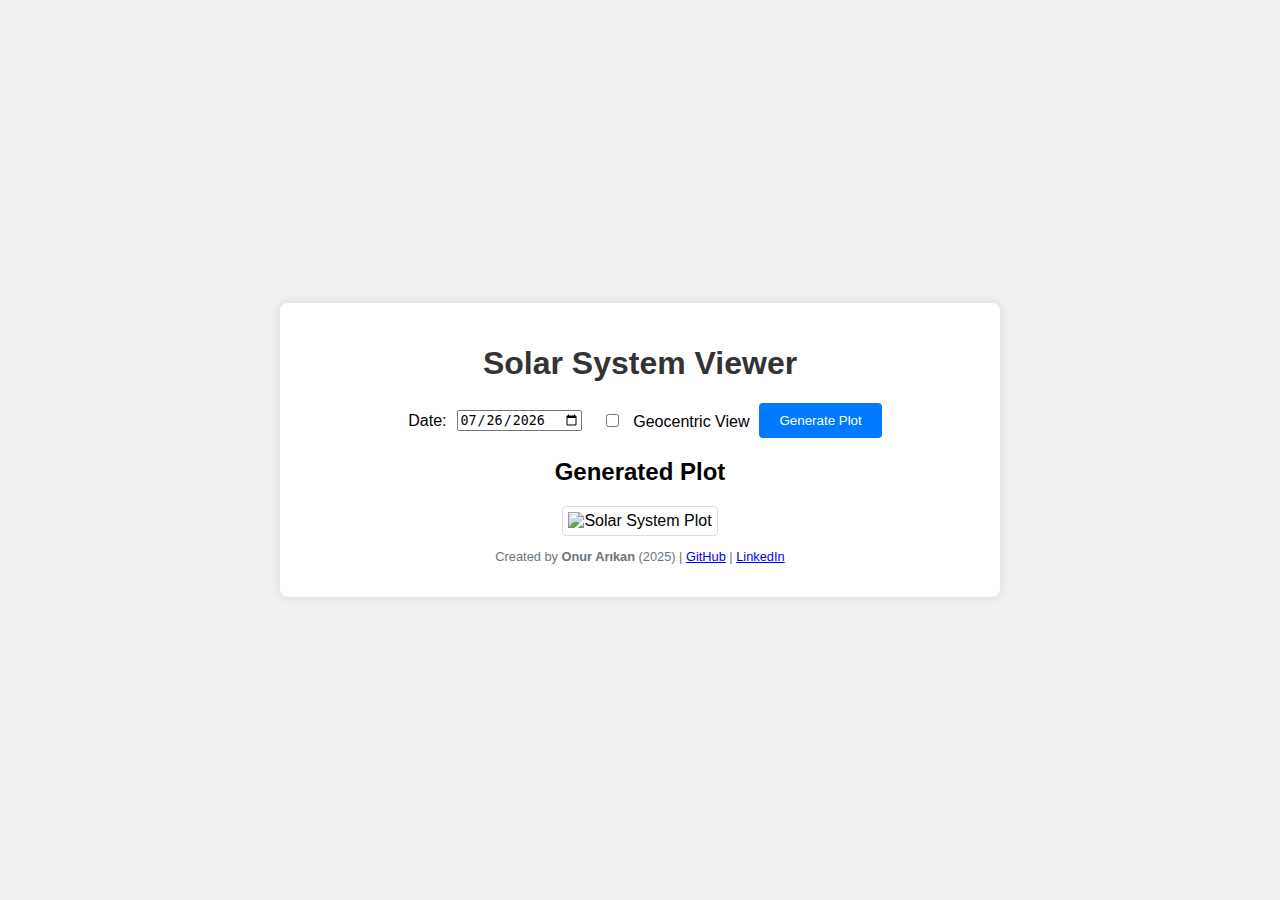
==== static/index.html @ 61cb126a "Add flask app" ====
<!DOCTYPE html>
<html lang="en">
<head>
    <meta charset="UTF-8">
    <meta name="viewport" content="width=device-width, initial-scale=1.0">
    <title>Solar System Viewer</title>
    <link rel="stylesheet" href="/static/styles.css">
</head>
<body>
    <div class="container">
        <h1>Solar System Viewer</h1>
        <form id="plot-form" action="/" method="get">
            <label for="date">Date:</label>
            <input type="date" id="date" name="date" required>
            <label for="geocentric">
                <input type="checkbox" id="geocentric" name="geocentric" value="true"> Geocentric View
            </label>
            <button type="submit">Generate Plot</button>
        </form>
        <div class="plot-container">
            <h2>Generated Plot</h2>
            <img src="" id="plot" alt="Solar System Plot">
            <p class="muted-text">Created by <strong>Onur Arıkan</strong> (2025) |
                <a href="https://github.com/opethef10">GitHub</a> |
                <a href="https://www.linkedin.com/in/onur93arikan">LinkedIn</a>
            </p>
        </div>
    </div>
    <script src="/static/script.js"></script>
</body>
</html>
---- static/styles.css ----
body {
    font-family: Arial, sans-serif;
    background-color: #f0f0f0;
    margin: 0;
    padding: 0;
    display: flex;
    justify-content: center;
    align-items: center;
    height: 100vh;
}

.container {
    background-color: #fff;
    padding: 20px;
    border-radius: 8px;
    box-shadow: 0 0 10px rgba(0, 0, 0, 0.1);
    text-align: center;
    width: 85%;
    max-width: 680px;
}

h1 {
    color: #333;
}

form {
    display: flex;
    align-items: center;
    justify-content: center;
    margin-bottom: 20px;
}

label {
    margin: 0 10px;
}

input[type="date"],
input[type="checkbox"] {
    margin-right: 10px;
}

button {
    background-color: #007bff;
    color: #fff;
    border: none;
    padding: 10px 20px;
    border-radius: 4px;
    cursor: pointer;
}

button:hover {
    background-color: #0056b3;
}

.plot-container {
    margin-top: 20px;
}

img {
    max-width: 100%;
    height: auto;
    border: 1px solid #ddd;
    border-radius: 4px;
    padding: 5px;
    background-color: #fff;
}

.muted-text {
    font-size: 0.8em;
    color: #6c757d;
}
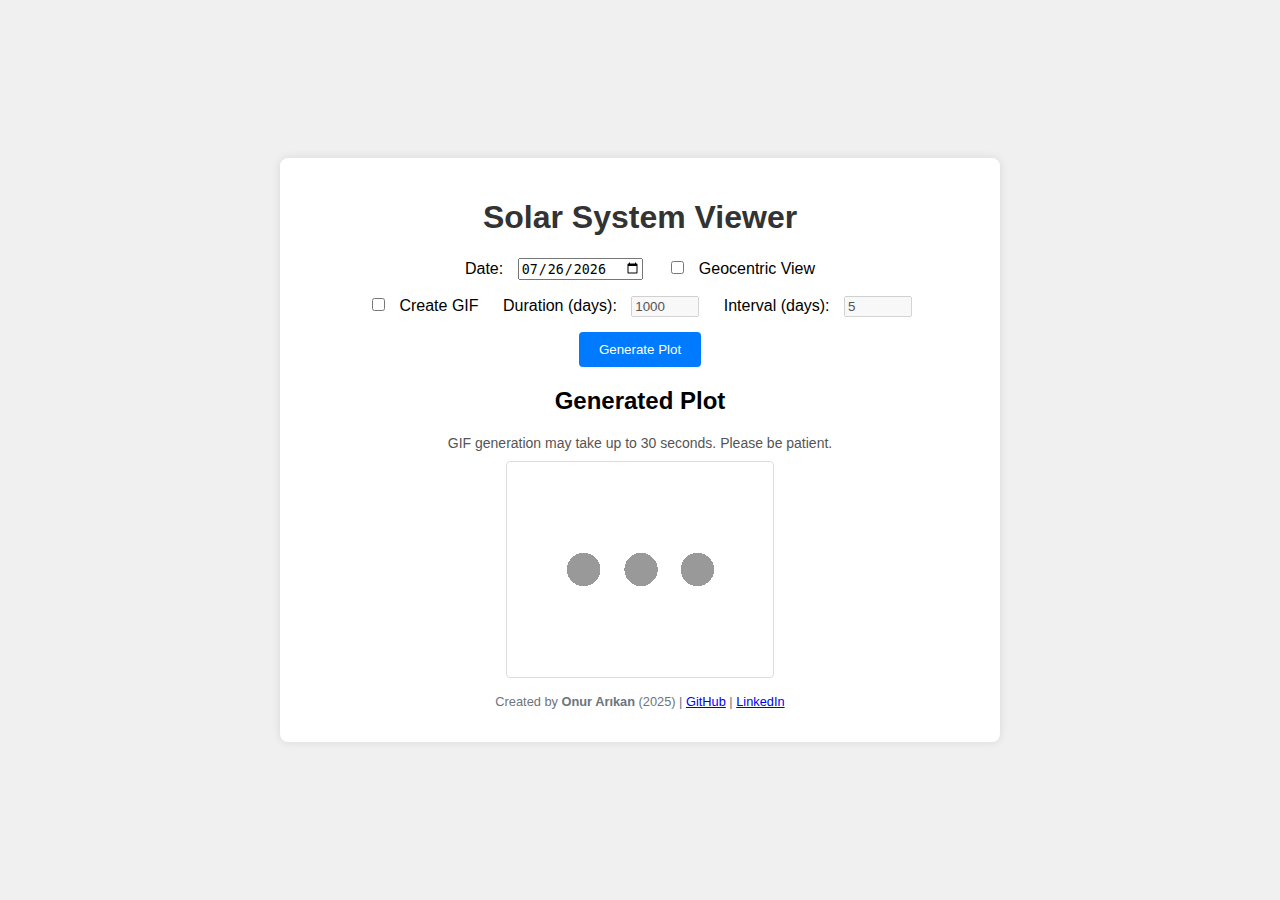
==== commit b626591d: "Add front end for gif generation" ====
--- a/static/index.html
+++ b/static/index.html
@@ -10,15 +10,29 @@
     <div class="container">
         <h1>Solar System Viewer</h1>
         <form id="plot-form" action="/" method="get">
-            <label for="date">Date:</label>
-            <input type="date" id="date" name="date" required>
-            <label for="geocentric">
-                <input type="checkbox" id="geocentric" name="geocentric" value="true"> Geocentric View
-            </label>
-            <button type="submit">Generate Plot</button>
+            <div class="form-group">
+                <label for="date">Date:</label>
+                <input type="date" id="date" name="date" required>
+                <label for="geocentric">
+                    <input type="checkbox" id="geocentric" name="geocentric" value="true"> Geocentric View
+                </label>
+            </div>
+            <div class="form-group">
+                <label for="gif">
+                    <input type="checkbox" id="gif" name="gif" value="true"> Create GIF
+                </label>
+                <label for="duration">Duration (days):</label>
+                <input type="number" id="duration" name="duration" min="1" disabled>
+                <label for="interval">Interval (days):</label>
+                <input type="number" id="interval" name="interval" min="1" disabled>
+            </div>
+            <div class="form-group">
+                <button type="submit">Generate Plot</button>
+            </div>
         </form>
         <div class="plot-container">
             <h2>Generated Plot</h2>
+            <div id="helper-text" class="helper-text">GIF generation may take up to 30 seconds. Please be patient.</div>
             <img src="" id="plot" alt="Solar System Plot">
             <p class="muted-text">Created by <strong>Onur Arıkan</strong> (2025) |
                 <a href="https://github.com/opethef10">GitHub</a> |
@@ -28,4 +42,4 @@
     </div>
     <script src="/static/script.js"></script>
 </body>
-</html>
+</html>--- a/static/styles.css
+++ b/static/styles.css
@@ -24,10 +24,12 @@
 }
 
 form {
-    display: flex;
-    align-items: center;
-    justify-content: center;
+    display: block;
     margin-bottom: 20px;
+}
+
+.form-group {
+    margin-bottom: 15px;
 }
 
 label {
@@ -37,6 +39,17 @@
 input[type="date"],
 input[type="checkbox"] {
     margin-right: 10px;
+}
+
+input[type="number"] {
+    width: 60px; /* Set a fixed width for number inputs */
+    margin-right: 10px;
+}
+
+.gif-options {
+    display: flex;
+    justify-content: space-between;
+    align-items: center;
 }
 
 button {
@@ -69,3 +82,9 @@
     font-size: 0.8em;
     color: #6c757d;
 }
+
+.helper-text {
+    font-size: 14px;
+    color: #555;
+    margin-bottom: 10px;
+}
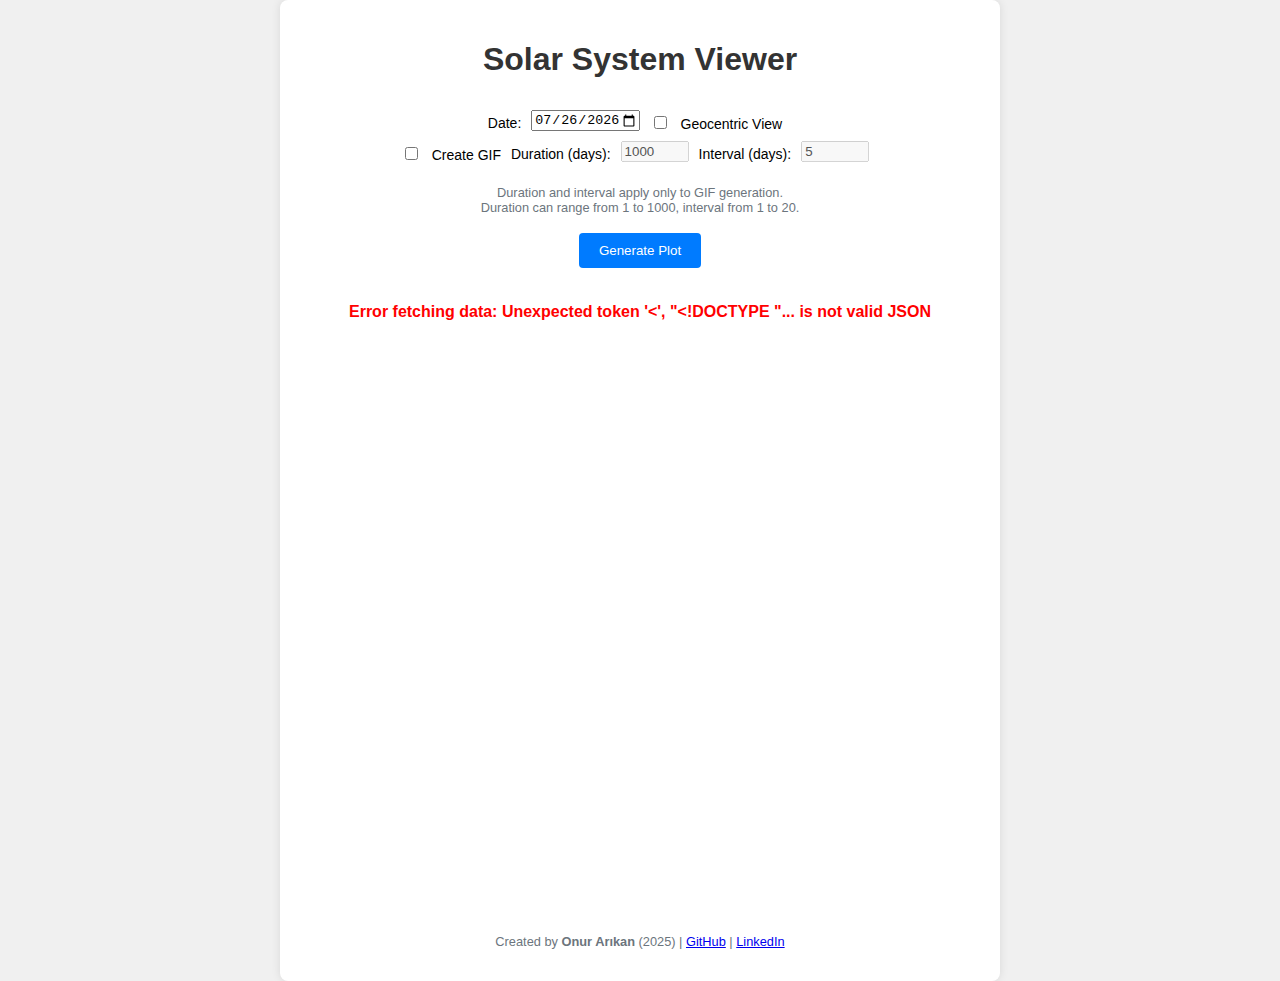
==== commit c000337e: "Change Flask rendering to Javascript client side" ====
--- a/static/index.html
+++ b/static/index.html
@@ -5,6 +5,7 @@
     <meta name="viewport" content="width=device-width, initial-scale=1.0">
     <title>Solar System Viewer</title>
     <link rel="stylesheet" href="/static/styles.css">
+    <script src="https://cdn.plot.ly/plotly-latest.min.js"></script>
 </head>
 <body>
     <div class="container">
@@ -12,7 +13,7 @@
         <form id="plot-form" action="/" method="get">
             <div class="form-group">
                 <label for="date">Date:</label>
-                <input type="date" id="date" name="date" required>
+                <input type="date" id="date" name="date" required max="9999-12-31">
                 <label for="geocentric">
                     <input type="checkbox" id="geocentric" name="geocentric" value="true"> Geocentric View
                 </label>
@@ -22,18 +23,23 @@
                     <input type="checkbox" id="gif" name="gif" value="true"> Create GIF
                 </label>
                 <label for="duration">Duration (days):</label>
-                <input type="number" id="duration" name="duration" min="1" disabled>
+                <input type="number" id="duration" name="duration" min="1" max="1000" disabled>
                 <label for="interval">Interval (days):</label>
-                <input type="number" id="interval" name="interval" min="1" disabled>
+                <input type="number" id="interval" name="interval" min="1" max="20" disabled>
+            </div>
+            <div class="form-group">
+                <ul id="info-text" class="info-text">
+                    <li>Duration and interval apply only to GIF generation.</li>
+                    <li>Duration can range from 1 to 1000, interval from 1 to 20.</li>
+                </ul>
             </div>
             <div class="form-group">
                 <button type="submit">Generate Plot</button>
             </div>
         </form>
         <div class="plot-container">
-            <h2>Generated Plot</h2>
-            <div id="helper-text" class="helper-text">GIF generation may take up to 30 seconds. Please be patient.</div>
-            <img src="" id="plot" alt="Solar System Plot">
+            <div id="error-text" class="error-text"></div>
+            <div id="plot"></div>
             <p class="muted-text">Created by <strong>Onur Arıkan</strong> (2025) |
                 <a href="https://github.com/opethef10">GitHub</a> |
                 <a href="https://www.linkedin.com/in/onur93arikan">LinkedIn</a>
--- a/static/styles.css
+++ b/static/styles.css
@@ -6,7 +6,7 @@
     display: flex;
     justify-content: center;
     align-items: center;
-    height: 100vh;
+    min-height: 100vh;
 }
 
 .container {
@@ -26,29 +26,42 @@
 form {
     display: block;
     margin-bottom: 20px;
+    padding: 10px;
+    max-width: 600px;
+    width: 100%;
+    margin-left: auto;
+    margin-right: auto;
 }
 
 .form-group {
-    margin-bottom: 15px;
+    margin-bottom: 5px;
+    display: flex;
+    justify-content: center;
+    align-items: center;
+    flex-wrap: wrap;
 }
 
 label {
-    margin: 0 10px;
+    margin-right: 10px;
+    font-size: 14px;
+    white-space: nowrap; /* Prevent text from wrapping to the next line */
 }
 
 input[type="date"],
-input[type="checkbox"] {
+input[type="checkbox"],
+input[type="number"] {
     margin-right: 10px;
+    margin-bottom: 5px;
+    max-width: 200px; /* Keep inputs from stretching too wide */
 }
 
 input[type="number"] {
-    width: 60px; /* Set a fixed width for number inputs */
-    margin-right: 10px;
+    width: 60px;
 }
 
 .gif-options {
     display: flex;
-    justify-content: space-between;
+    justify-content: center;
     align-items: center;
 }
 
@@ -59,23 +72,57 @@
     padding: 10px 20px;
     border-radius: 4px;
     cursor: pointer;
+    width: auto;
 }
 
 button:hover {
     background-color: #0056b3;
 }
 
+/* Media query for small screens (phones) */
+@media (max-width: 600px) {
+    form {
+        padding: 5px;
+    }
+
+    .form-group {
+        flex-direction: column; /* Stack fields vertically on small screens */
+        align-items: center; /* Center fields */
+    }
+
+    label {
+        margin-right: 0;
+        margin-bottom: 5px;
+        white-space: nowrap; /* Prevent label text from wrapping */
+    }
+
+    /* Ensure checkbox and label stay inline on small screens */
+    .form-group input[type="checkbox"] {
+        margin-right: 5px;
+        margin-left: 0;
+    }
+
+    /* Align checkbox and label horizontally */
+    .form-group label[for="geocentric"],
+    .form-group label[for="gif"] {
+        display: inline-flex; /* Align label and checkbox horizontally */
+        align-items: center;
+    }
+
+    input[type="date"],
+    input[type="checkbox"],
+    input[type="number"] {
+        width: 100%; /* Make inputs take full width but not stretch too much */
+        max-width: 200px; /* Limit the width */
+    }
+
+    .gif-options {
+        flex-direction: column; /* Stack the GIF options vertically */
+    }
+}
+
 .plot-container {
     margin-top: 20px;
-}
-
-img {
-    max-width: 100%;
-    height: auto;
-    border: 1px solid #ddd;
-    border-radius: 4px;
-    padding: 5px;
-    background-color: #fff;
 }
 
 .muted-text {
@@ -87,4 +134,42 @@
     font-size: 14px;
     color: #555;
     margin-bottom: 10px;
+    display: none; /* Initially hidden */
 }
+
+.info-text {
+    list-style-type: none;
+    padding: 0;
+    font-size: 0.8em;
+    color: #6c757d;
+}
+
+.error-text {
+    color: red;
+    font-weight: bold;
+    display: none; /* Initially hidden */
+    margin-top: 10px;
+}
+
+.angulardrag {
+    pointer-events: none !important;
+}
+
+.plot-container {
+    width: 100%;
+    max-width: 100%;
+    height: auto;
+    margin-top: 20px;
+}
+
+#plot {
+    min-height: 600px;
+    width: 100%; /* Make the container responsive */
+    height: auto; /* Maintain aspect ratio */
+    overflow: hidden; /* Prevent scrollbars */
+}
+
+#plot svg {
+    width: 100%; /* Scale SVG to fit container */
+    height: auto; /* Maintain aspect ratio */
+}
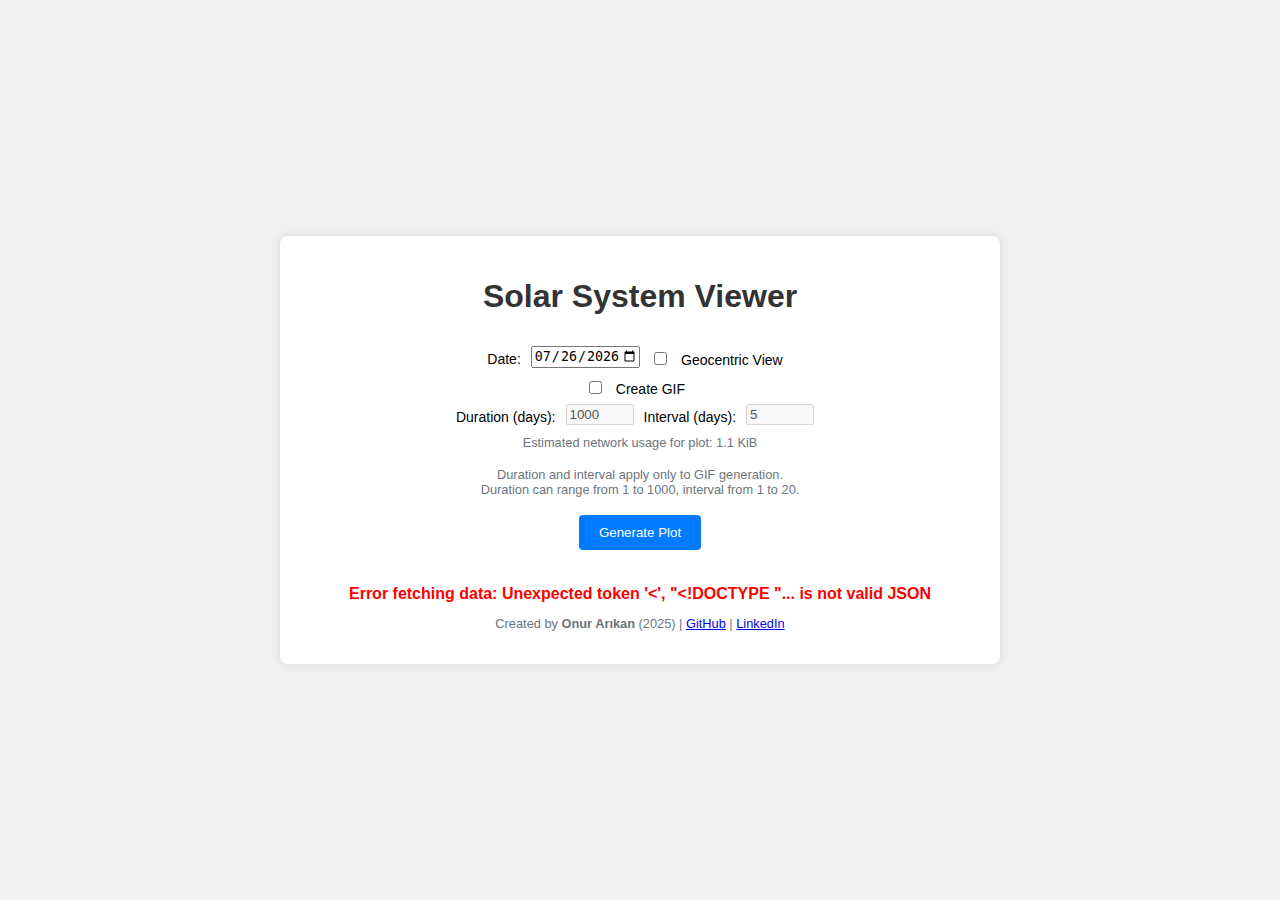
==== commit 2a3d3917: "UI improvements in frontend" ====
--- a/static/index.html
+++ b/static/index.html
@@ -12,20 +12,27 @@
         <h1>Solar System Viewer</h1>
         <form id="plot-form" action="/" method="get">
             <div class="form-group">
-                <label for="date">Date:</label>
+                <label for="date" title="Select the date for the plot.">Date:</label>
                 <input type="date" id="date" name="date" required max="9999-12-31">
-                <label for="geocentric">
-                    <input type="checkbox" id="geocentric" name="geocentric" value="true"> Geocentric View
+
+                <label for="geocentric" title="Toggle between geocentric and heliocentric views.">
+                    <input type="checkbox" id="geocentric" name="geocentric" value="true">
+                    Geocentric View
                 </label>
             </div>
             <div class="form-group">
-                <label for="gif">
+                <label for="gif" title="Create an animated GIF of the plot.">
                     <input type="checkbox" id="gif" name="gif" value="true"> Create GIF
                 </label>
-                <label for="duration">Duration (days):</label>
-                <input type="number" id="duration" name="duration" min="1" max="1000" disabled>
-                <label for="interval">Interval (days):</label>
-                <input type="number" id="interval" name="interval" min="1" max="20" disabled>
+            </div>
+            <div class="form-group">
+                <label for="duration" title="Duration in days for the GIF animation.">Duration (days):</label>
+                <input type="number" id="duration" name="duration" value="1000" min="1" max="1000" required disabled>
+                <label for="interval" title="Interval in days between frames of the GIF animation.">Interval (days):</label>
+                <input type="number" id="interval" name="interval" value="5" min="1" max="20" required disabled>
+            </div>
+            <div class="form-group">
+                <div class="info-text" id="network-text"></div>
             </div>
             <div class="form-group">
                 <ul id="info-text" class="info-text">
--- a/static/styles.css
+++ b/static/styles.css
@@ -86,7 +86,7 @@
     }
 
     .form-group {
-        flex-direction: column; /* Stack fields vertically on small screens */
+        /*flex-direction: column; !* Stack fields vertically on small screens *!*/
         align-items: center; /* Center fields */
     }
 
@@ -109,15 +109,12 @@
         align-items: center;
     }
 
-    input[type="date"],
-    input[type="checkbox"],
-    input[type="number"] {
-        width: 100%; /* Make inputs take full width but not stretch too much */
-        max-width: 200px; /* Limit the width */
+    .gif-options {
+        flex-direction: column; /* Stack the GIF options vertically */
     }
 
-    .gif-options {
-        flex-direction: column; /* Stack the GIF options vertically */
+    input[type="number"] {
+        width: 40px;
     }
 }
 
@@ -163,13 +160,5 @@
 }
 
 #plot {
-    min-height: 600px;
-    width: 100%; /* Make the container responsive */
-    height: auto; /* Maintain aspect ratio */
-    overflow: hidden; /* Prevent scrollbars */
-}
-
-#plot svg {
-    width: 100%; /* Scale SVG to fit container */
     height: auto; /* Maintain aspect ratio */
 }
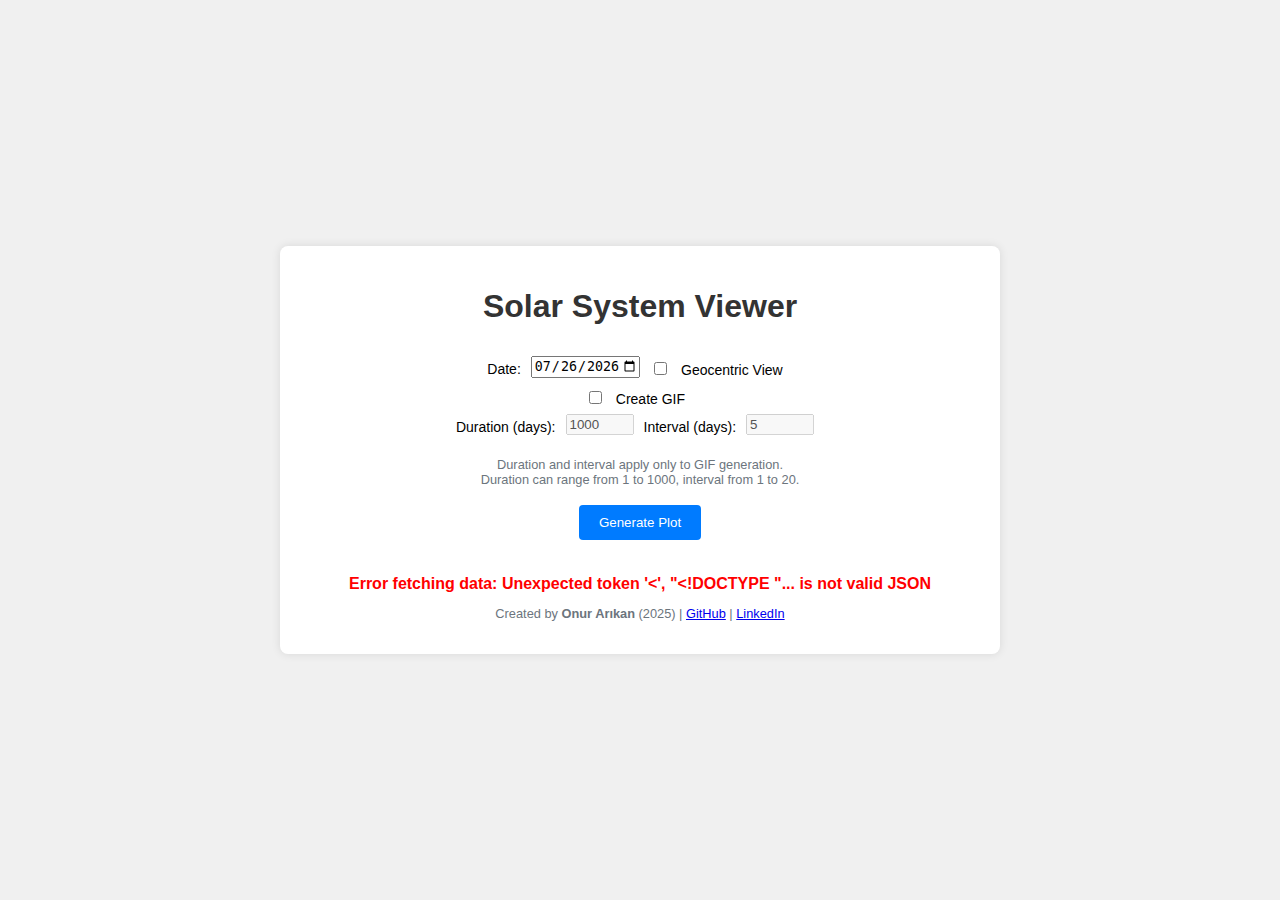
==== commit 909fde58: "Add localStorage and gzip compression from API" ====
--- a/static/index.html
+++ b/static/index.html
@@ -32,9 +32,6 @@
                 <input type="number" id="interval" name="interval" value="5" min="1" max="20" required disabled>
             </div>
             <div class="form-group">
-                <div class="info-text" id="network-text"></div>
-            </div>
-            <div class="form-group">
                 <ul id="info-text" class="info-text">
                     <li>Duration and interval apply only to GIF generation.</li>
                     <li>Duration can range from 1 to 1000, interval from 1 to 20.</li>
